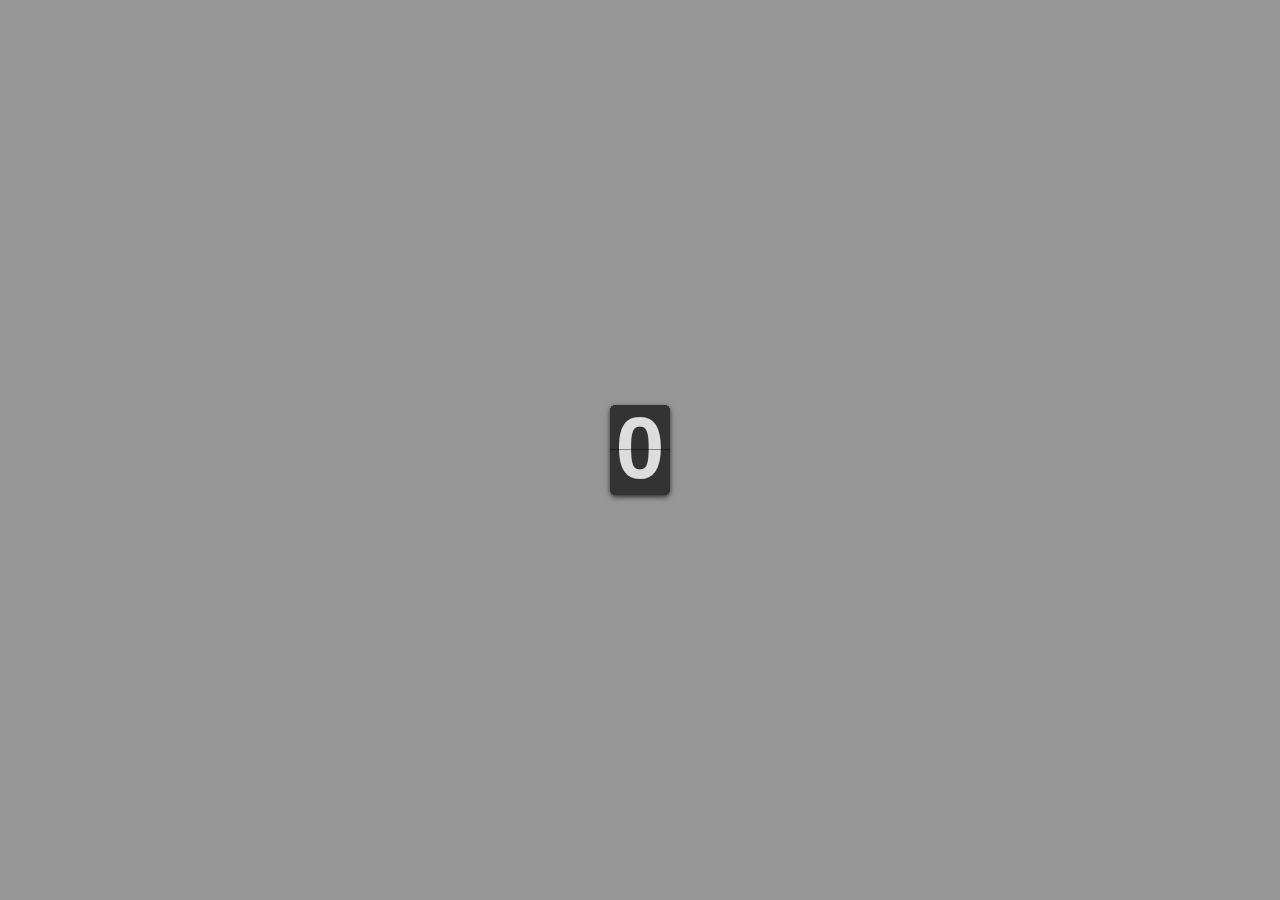
==== dclock/index.html @ 775249ac "First commit" ====
<!DOCTYPE html>
<html>
<head>
    <title>dclock</title>
    <link rel="stylesheet" href="dclock.css">
</head>
<body>

<div class="container">
    <ul class="flip counter">
        <li><a href="#"><div class="up"><div class="value">0</div></div><div class="down"><div class="value">0</div></div></a></li>
        <li><a href="#"><div class="up"><div class="value">1</div></div><div class="down"><div class="value">1</div></div></a></li>
        <li><a href="#"><div class="up"><div class="value">2</div></div><div class="down"><div class="value">2</div></div></a></li>
        <li><a href="#"><div class="up"><div class="value">3</div></div><div class="down"><div class="value">3</div></div></a></li>
        <li><a href="#"><div class="up"><div class="value">4</div></div><div class="down"><div class="value">4</div></div></a></li>
        <li><a href="#"><div class="up"><div class="value">5</div></div><div class="down"><div class="value">5</div></div></a></li>
        <li><a href="#"><div class="up"><div class="value">6</div></div><div class="down"><div class="value">6</div></div></a></li>
        <li><a href="#"><div class="up"><div class="value">7</div></div><div class="down"><div class="value">7</div></div></a></li>
        <li><a href="#"><div class="up"><div class="value">8</div></div><div class="down"><div class="value">8</div></div></a></li>
        <li><a href="#"><div class="up"><div class="value">9</div></div><div class="down"><div class="value">9</div></div></a></li>
    </ul>
</div>

<script src="http://code.jquery.com/jquery-2.1.0.js"></script>
<script src="prefixfree.min.js"></script>
<script src="dclock.js"></script>
</body>
</html>
---- dclock/dclock.css ----
* {
    margin: 0;
    padding: 0;
}
a {
    cursor: pointer;
    text-decoration: none;
}
ul {
    list-style: none;  /* no images in the list */
}
html, body {
    min-height: 100%;
}
body {
    font: normal 10px "Arial";
    color: #ccc;
    background: rgb(150, 150, 150);
}
.container {
    text-align: center;
    position: absolute;
    left: 50%;
    top: 50%;
    width: 60px;
    height: 90px;
    margin: -45px 0 0 -30px;
}
ul.flip {
    font-family: "Arial", sans-serif;
    position: relative;
    float: left;
    margin: 0;
    width: 60px;
    height: 90px;
    font-size: 88px;
    font-weight: bold;
    line-height: 85px;
    border-radius: 6px;
    box-shadow: 0 2px 5px rgba(0, 0, 0, .7);
}
ul.flip li {
    z-index: 1;
    position: absolute;
    left: 0;
    top: 0;
    width: 100%;
    height: 100%;
}
ul.flip li:first-child {
    z-index: 2;
}
ul.flip li a {
    display: block;
    height: 100%;
    perspective: 150px;
}
ul.flip li a div {
    z-index: 1;
    position: absolute;
    left: 0;
    width: 100%;
    height: 50%;
    overflow: hidden;
}
ul.flip li a div.up {
    transform-origin: 50% 100%;
    top: 0;
}
ul.flip li a div.up:after {
    content: "";
    position: absolute;
    top: 44px; /* one pixel below half of height */
    left: 0;
    z-index: 5;
    width: 100%;
    height: 1px;
    background-color: rgba(0,0,0,.4);
}
ul.flip li a div.down {
    transform-origin: 50% 0%;
    bottom: 0;
}
ul.flip li a div div.value {
    position: absolute;
    left: 0;
    z-index: 1;
    width: 100%;
    height: 200%; /* 200% of 50% is 100% again */
    color: #ddd;
    text-align: center;
    background-color: #333;
    border-radius: 6px;
}
ul.flip li a div.up div.value {
    top: 0;
}
ul.flip li a div.down div.value {
    bottom: 0;
}
body.play ul li.before { /*counter value before flip (current)*/
    z-index: 3;
}

body.play ul li.active { /*counter value after half-flip (next)*/
    animation: reveal .5s .5s linear both;
    z-index: 2;
}
@keyframes reveal {
    0% {
        z-index: 2;
    }
    5% {
        z-index: 4;
    }
    100% {
        z-index: 4;
    }
}
body.play ul li.active .down {
    /*z-index: 3;*/
    animation: turnDown .5s .5s linear both;
}
@keyframes turnDown {
    0% {
        transform: rotateX(90deg);
    }
    100% {
        transform: rotateX(0deg);
    }
}
body.play ul li.before .up {
    z-index: 2; /* it jumps if you remove it */
    animation: turnUp .5s linear both;
}
@keyframes turnUp {
    0% {
        transform: rotateX(0deg);
    }
    100% {
        transform: rotateX(-90deg);
    }
}
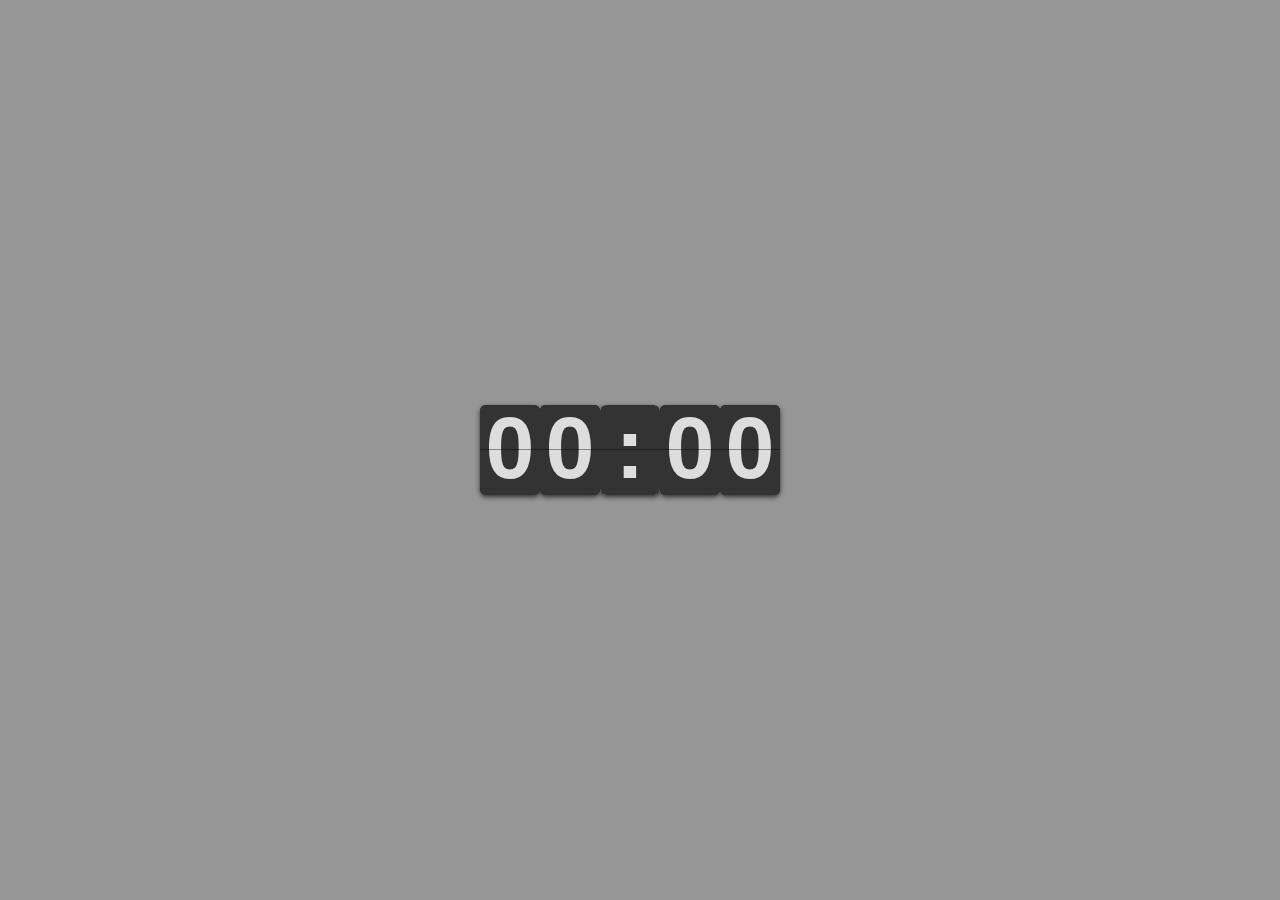
==== commit 218073e5: "Created 4 flipping containers" ====
--- a/dclock/index.html
+++ b/dclock/index.html
@@ -7,7 +7,35 @@
 <body>
 
 <div class="container">
-    <ul class="flip counter">
+    <ul class="flip hourFirstDigit">
+        <li><a href="#"><div class="up"><div class="value">0</div></div><div class="down"><div class="value">0</div></div></a></li>
+        <li><a href="#"><div class="up"><div class="value">1</div></div><div class="down"><div class="value">1</div></div></a></li>
+        <li><a href="#"><div class="up"><div class="value">2</div></div><div class="down"><div class="value">2</div></div></a></li>
+    </ul>
+    <ul class="flip hourSecondDigit">
+        <li><a href="#"><div class="up"><div class="value">0</div></div><div class="down"><div class="value">0</div></div></a></li>
+        <li><a href="#"><div class="up"><div class="value">1</div></div><div class="down"><div class="value">1</div></div></a></li>
+        <li><a href="#"><div class="up"><div class="value">2</div></div><div class="down"><div class="value">2</div></div></a></li>
+        <li><a href="#"><div class="up"><div class="value">3</div></div><div class="down"><div class="value">3</div></div></a></li>
+        <li><a href="#"><div class="up"><div class="value">4</div></div><div class="down"><div class="value">4</div></div></a></li>
+        <li><a href="#"><div class="up"><div class="value">5</div></div><div class="down"><div class="value">5</div></div></a></li>
+        <li><a href="#"><div class="up"><div class="value">6</div></div><div class="down"><div class="value">6</div></div></a></li>
+        <li><a href="#"><div class="up"><div class="value">7</div></div><div class="down"><div class="value">7</div></div></a></li>
+        <li><a href="#"><div class="up"><div class="value">8</div></div><div class="down"><div class="value">8</div></div></a></li>
+        <li><a href="#"><div class="up"><div class="value">9</div></div><div class="down"><div class="value">9</div></div></a></li>
+    </ul>
+    <ul class="flip delimeter">
+        <li><a href="#"><div class="up"><div class="value">:</div></div><div class="down"><div class="value">:</div></div></a></li>
+    </ul>
+    <ul class="flip minuteFirstDigit">
+        <li><a href="#"><div class="up"><div class="value">0</div></div><div class="down"><div class="value">0</div></div></a></li>
+        <li><a href="#"><div class="up"><div class="value">1</div></div><div class="down"><div class="value">1</div></div></a></li>
+        <li><a href="#"><div class="up"><div class="value">2</div></div><div class="down"><div class="value">2</div></div></a></li>
+        <li><a href="#"><div class="up"><div class="value">3</div></div><div class="down"><div class="value">3</div></div></a></li>
+        <li><a href="#"><div class="up"><div class="value">4</div></div><div class="down"><div class="value">4</div></div></a></li>
+        <li><a href="#"><div class="up"><div class="value">5</div></div><div class="down"><div class="value">5</div></div></a></li>
+    </ul>
+    <ul class="flip minuteSecondDigit">
         <li><a href="#"><div class="up"><div class="value">0</div></div><div class="down"><div class="value">0</div></div></a></li>
         <li><a href="#"><div class="up"><div class="value">1</div></div><div class="down"><div class="value">1</div></div></a></li>
         <li><a href="#"><div class="up"><div class="value">2</div></div><div class="down"><div class="value">2</div></div></a></li>
@@ -22,7 +50,7 @@
 </div>
 
 <script src="http://code.jquery.com/jquery-2.1.0.js"></script>
-<script src="prefixfree.min.js"></script>
+<!--<script src="prefixfree.min.js"></script>-->
 <script src="dclock.js"></script>
 </body>
 </html>--- a/dclock/dclock.css
+++ b/dclock/dclock.css
@@ -22,9 +22,9 @@
     position: absolute;
     left: 50%;
     top: 50%;
-    width: 60px;
+    width: 320px;
     height: 90px;
-    margin: -45px 0 0 -30px;
+    margin: -45px 0 0 -160px;
 }
 ul.flip {
     font-family: "Arial", sans-serif;
@@ -141,3 +141,6 @@
         transform: rotateX(-90deg);
     }
 }
+.delimeter {
+    background-color: #ddd;
+}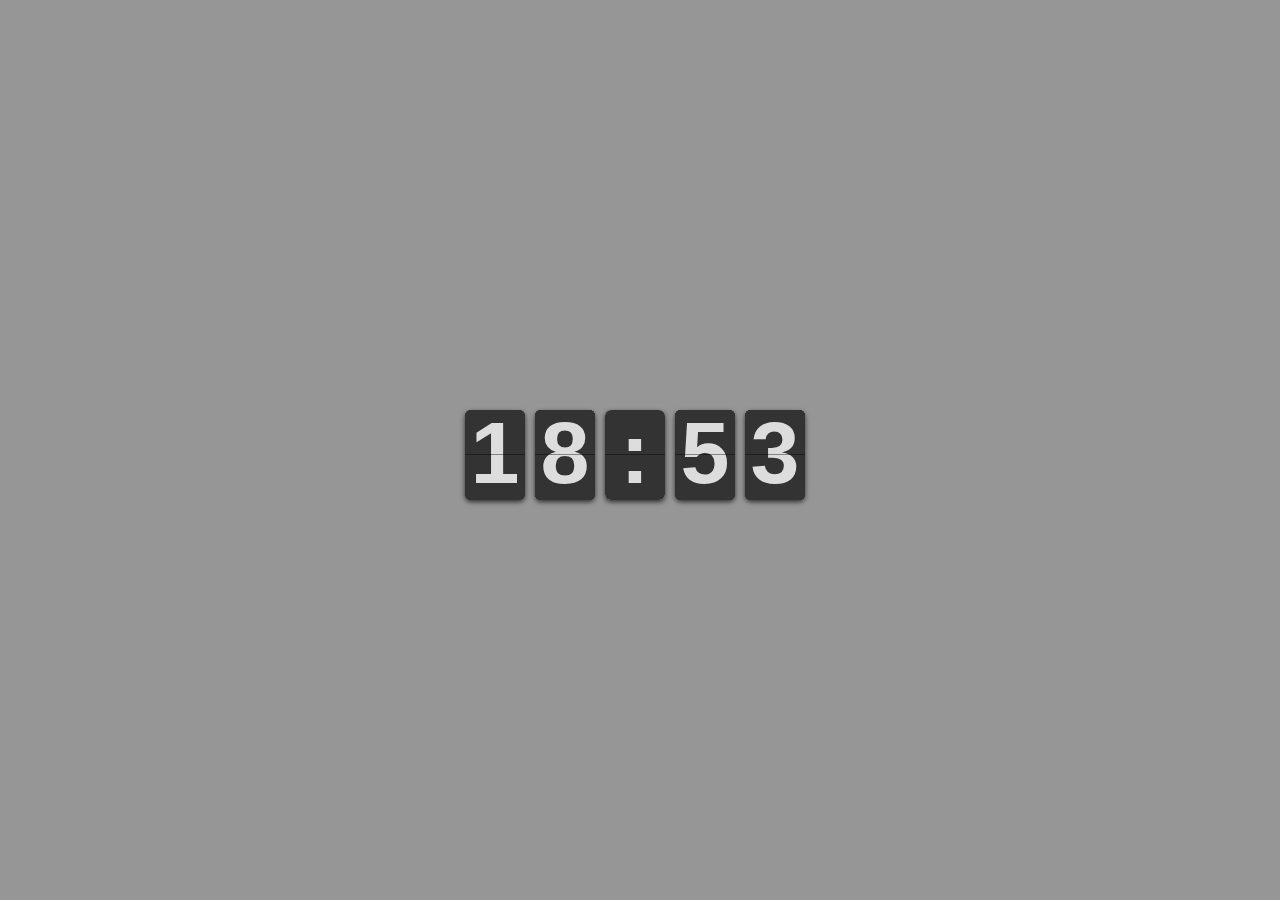
==== commit d275695a: "24 hours fix + prefixfree" ====
--- a/dclock/index.html
+++ b/dclock/index.html
@@ -50,7 +50,7 @@
 </div>
 
 <script src="http://code.jquery.com/jquery-2.1.0.js"></script>
-<!--<script src="prefixfree.min.js"></script>-->
+<script src="https://raw.github.com/LeaVerou/prefixfree/gh-pages/prefixfree.min.js"></script>
 <script src="dclock.js"></script>
 </body>
 </html>--- a/dclock/dclock.css
+++ b/dclock/dclock.css
@@ -22,15 +22,15 @@
     position: absolute;
     left: 50%;
     top: 50%;
-    width: 320px;
+    width: 360px;
     height: 90px;
-    margin: -45px 0 0 -160px;
+    margin: -45px 0 0 -180px;
 }
 ul.flip {
     font-family: "Arial", sans-serif;
     position: relative;
     float: left;
-    margin: 0;
+    margin: 5px;
     width: 60px;
     height: 90px;
     font-size: 88px;
@@ -47,9 +47,9 @@
     width: 100%;
     height: 100%;
 }
-ul.flip li:first-child {
-    z-index: 2;
-}
+/*ul.flip li:first-child {*/
+    /*z-index: 2;*/
+/*}*/
 ul.flip li a {
     display: block;
     height: 100%;
@@ -98,10 +98,12 @@
 ul.flip li a div.down div.value {
     bottom: 0;
 }
+ul.flip li.current {
+    z-index: 2;
+}
 body.play ul li.before { /*counter value before flip (current)*/
     z-index: 3;
 }
-
 body.play ul li.active { /*counter value after half-flip (next)*/
     animation: reveal .5s .5s linear both;
     z-index: 2;
@@ -118,7 +120,7 @@
     }
 }
 body.play ul li.active .down {
-    /*z-index: 3;*/
+    z-index: 2;
     animation: turnDown .5s .5s linear both;
 }
 @keyframes turnDown {
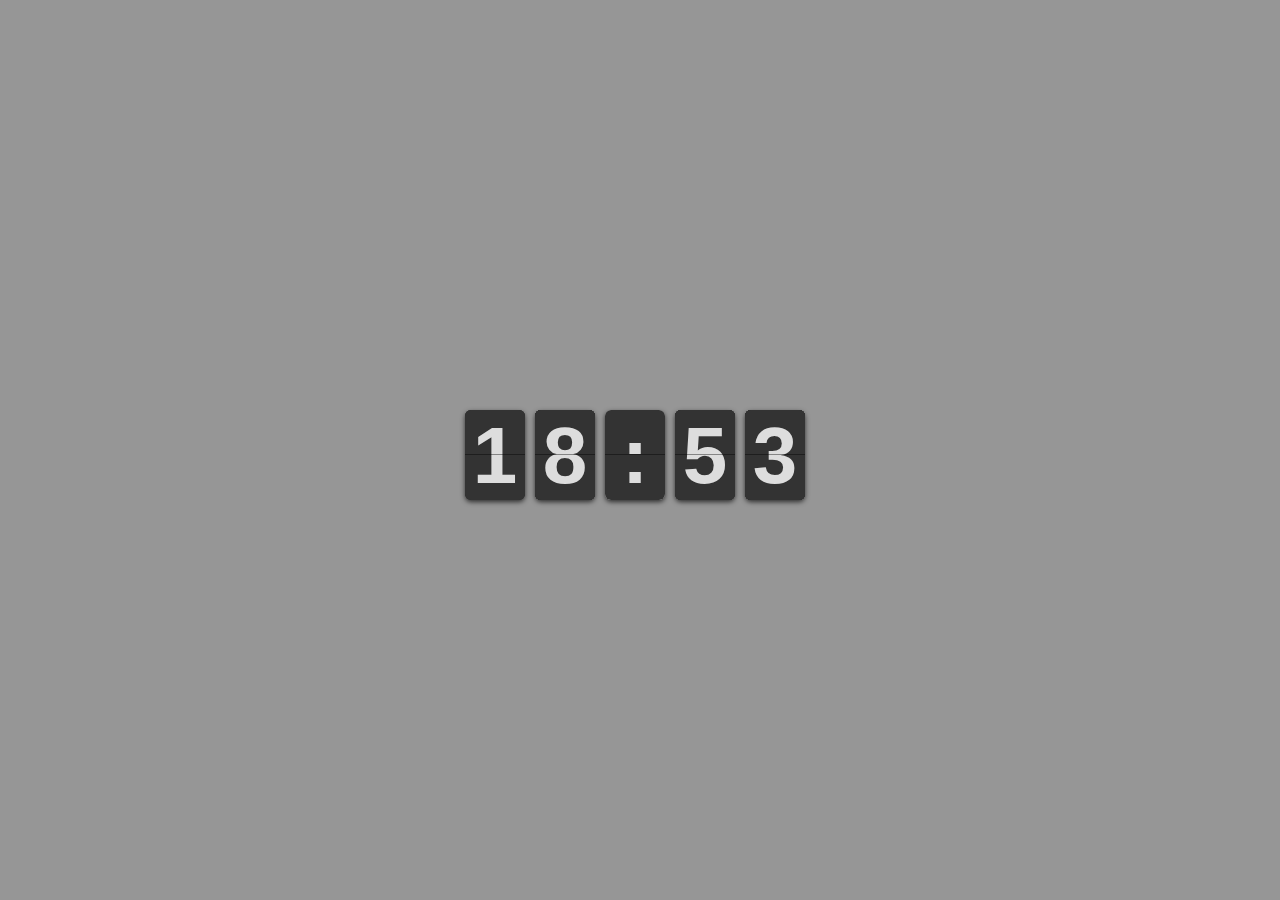
==== commit 1e4d26ee: "small optimizations" ====
--- a/dclock/index.html
+++ b/dclock/index.html
@@ -50,7 +50,7 @@
 </div>
 
 <script src="http://code.jquery.com/jquery-2.1.0.js"></script>
-<script src="https://raw.github.com/LeaVerou/prefixfree/gh-pages/prefixfree.min.js"></script>
+<!--<script src="https://raw.github.com/LeaVerou/prefixfree/gh-pages/prefixfree.min.js"></script>-->
 <script src="dclock.js"></script>
 </body>
 </html>--- a/dclock/dclock.css
+++ b/dclock/dclock.css
@@ -22,7 +22,7 @@
     position: absolute;
     left: 50%;
     top: 50%;
-    width: 360px;
+    width: 350px;
     height: 90px;
     margin: -45px 0 0 -180px;
 }
@@ -33,9 +33,9 @@
     margin: 5px;
     width: 60px;
     height: 90px;
-    font-size: 88px;
+    font-size: 80px; /* it jumps if you change it */
     font-weight: bold;
-    line-height: 85px;
+    /*line-height: 87px;*/ /* it jumps if you change it */
     border-radius: 6px;
     box-shadow: 0 2px 5px rgba(0, 0, 0, .7);
 }
@@ -47,9 +47,9 @@
     width: 100%;
     height: 100%;
 }
-/*ul.flip li:first-child {*/
-    /*z-index: 2;*/
-/*}*/
+ul.flip li.current {
+    z-index: 2;
+}
 ul.flip li a {
     display: block;
     height: 100%;
@@ -98,9 +98,6 @@
 ul.flip li a div.down div.value {
     bottom: 0;
 }
-ul.flip li.current {
-    z-index: 2;
-}
 body.play ul li.before { /*counter value before flip (current)*/
     z-index: 3;
 }
